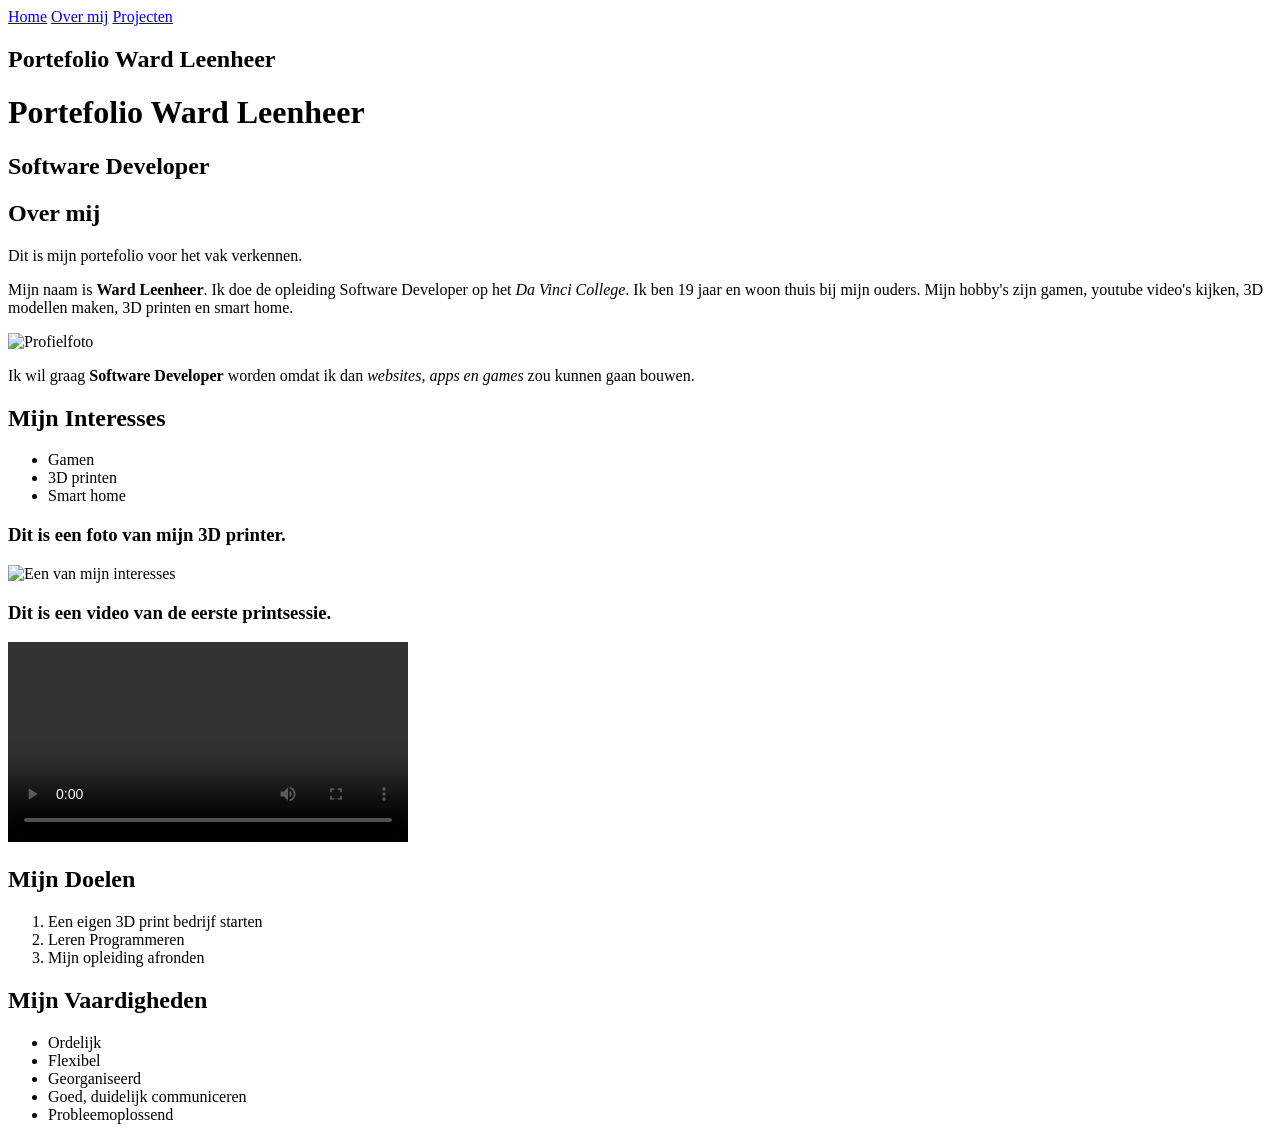
==== about.html @ e11ccffd "portfolio bestanden" ====
<!DOCTYPE html>
<html lang="nl">
    <head>
        <link rel="stylesheet" href="Css-bestand/style.css">

         <title>"Portefolio W L</title>
        <header>
            <nav>
                <a href="index.html">Home</a>
                <a href="about.html">Over mij</a>
                <a href="projects.html">Projecten</a>
            </nav>
            <h2 id="WebTitle">Portefolio Ward Leenheer</h2>
        </header>

    </head>
    <meta charset="UTF-8">
    <div>
        <main class="accent">
        <h1>Portefolio Ward Leenheer</h1>
        <h2>Software Developer</h2>

        <section id="Over-mij">
            <h2 class="Highlight">Over mij</h2>
            <p>Dit is mijn portefolio voor het vak verkennen.</p>
            <p>Mijn naam is <strong>Ward Leenheer</strong>. Ik doe de opleiding Software Developer op het <em>Da Vinci College</em>. Ik ben 19 jaar en woon thuis bij mijn ouders. Mijn hobby's zijn gamen, youtube video's kijken, 3D modellen maken, 3D printen en smart home.
            </p>

            <img src="Images-video/Profielfoto_portfolio.jpg" alt="Profielfoto" width="200">

            
            <p>Ik wil graag <strong>Software Developer</strong> worden omdat ik dan <em>websites, apps en games</em> zou kunnen gaan bouwen.</p>
        </section>
    
        <section id="Mijn interesses">
            <h2 class="Highlight">Mijn Interesses</h2>
            <ul>
                <li>Gamen</li>
                <li>3D printen</li>
                <li>Smart home</li>
            </ul>
        </section>

        <section id="Foto"></section>
            <h3>Dit is een foto van mijn 3D printer.</h3>
            <img src="Images-video/K2_pro_3dprinter.webp" alt="Een van mijn interesses" width="200">
        </section>
            

        <section id="Video">
            <h3>Dit is een video van de eerste printsessie.</h3>
            <video src="Images-video/Eerste 3D print.mp4" width="400" controls alt="Eerste 3D print"></video>
        </section>

        <section id="Mijn-doelen">
            <h2 class="Highlight">Mijn Doelen</h2>
            <ol>
                <li>Een eigen 3D print bedrijf starten</li>
                <li>Leren Programmeren</li>
                <li>Mijn opleiding afronden</li>
            </ol>
        </section>
            
    </div>
    <div>
        <section id="Vaardigheden" class="accent">
            <h2 class="Highlight">Mijn Vaardigheden</h2>
            <ul>
                <li>Ordelijk</li>
                <li>Flexibel</li>
                <li>Georganiseerd</li>
                <li>Goed, duidelijk communiceren</li>
                <li>Probleemoplossend</li>
            </ul>
        </section>
    </div>
        </main>
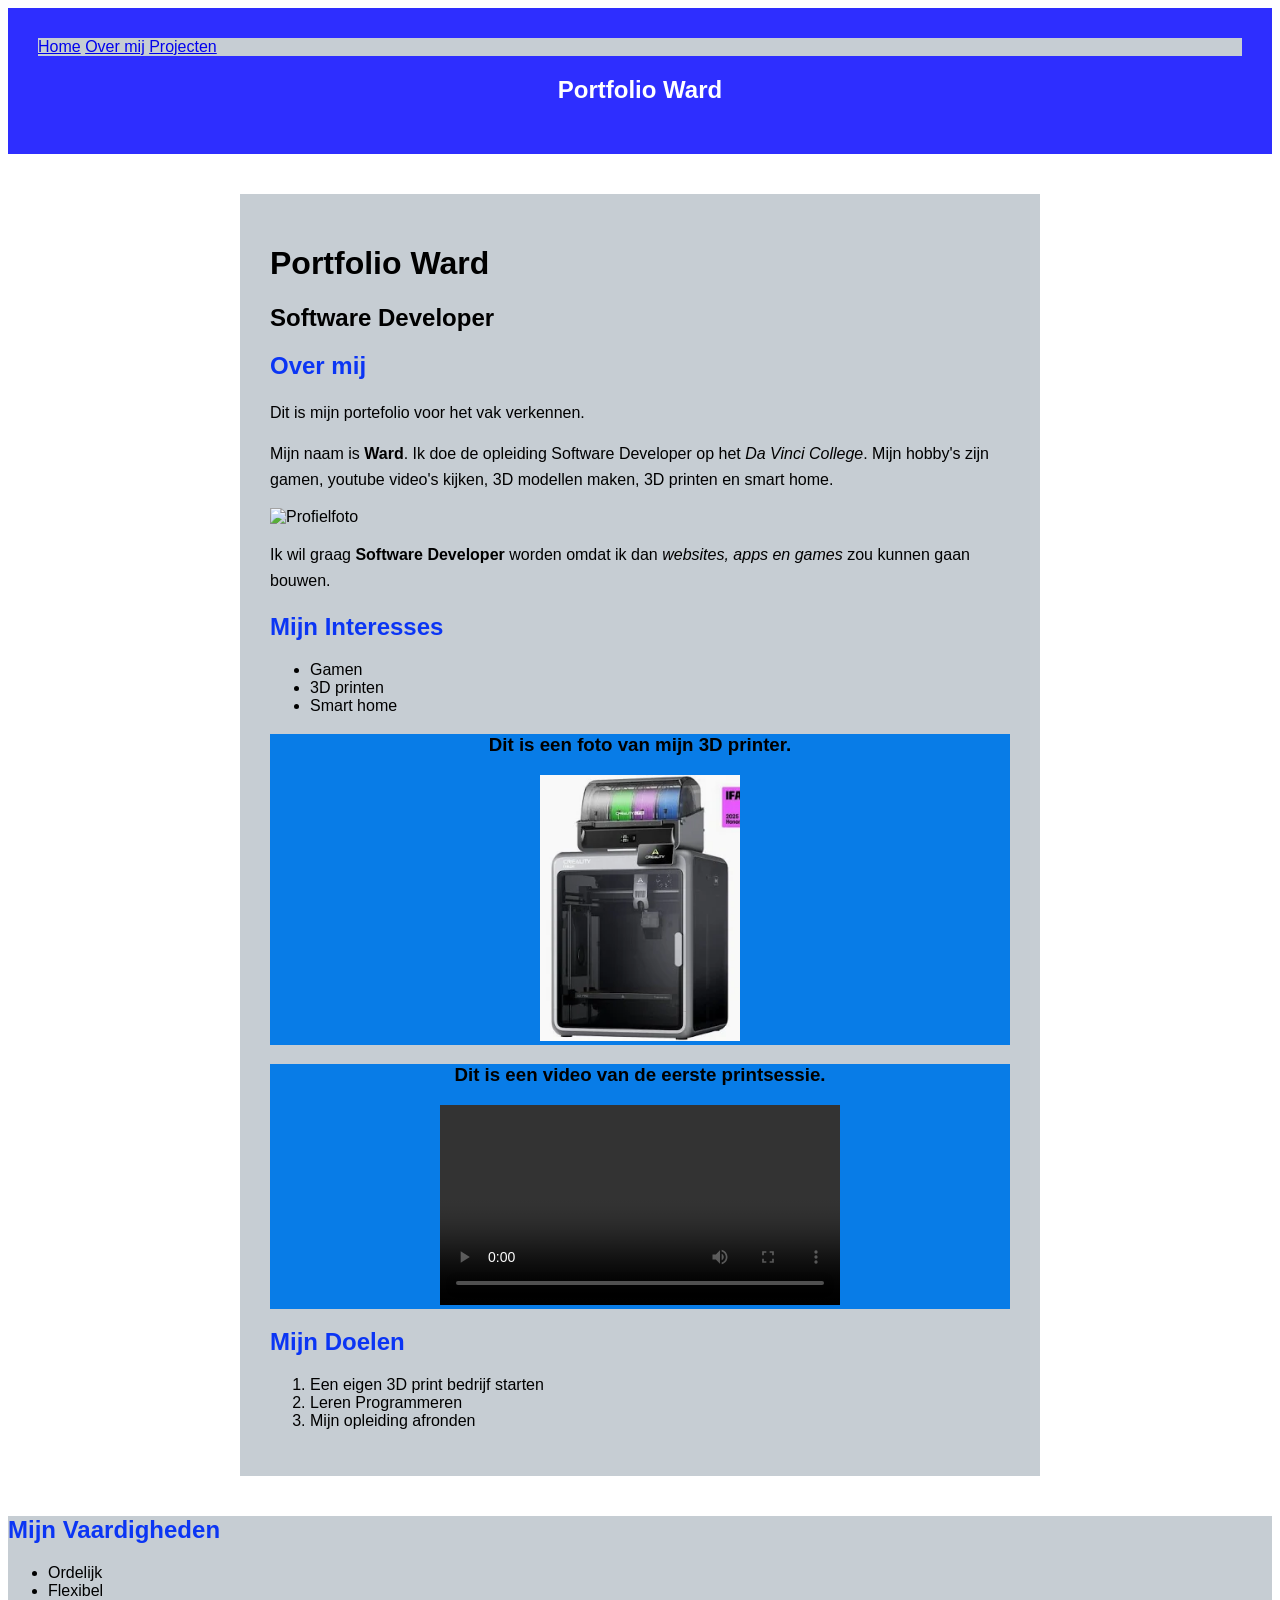
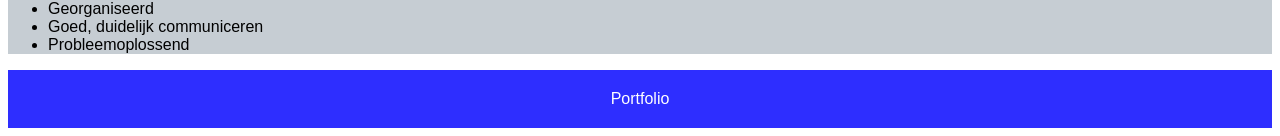
==== commit 9d19d523: "Initial commit" ====
--- a/about.html
+++ b/about.html
@@ -1,77 +1,86 @@
-<!DOCTYPE html>
-<html lang="nl">
-    <head>
-        <link rel="stylesheet" href="Css-bestand/style.css">
-
-         <title>"Portefolio W L</title>
-        <header>
-            <nav>
-                <a href="index.html">Home</a>
-                <a href="about.html">Over mij</a>
-                <a href="projects.html">Projecten</a>
-            </nav>
-            <h2 id="WebTitle">Portefolio Ward Leenheer</h2>
-        </header>
-
-    </head>
-    <meta charset="UTF-8">
-    <div>
-        <main class="accent">
-        <h1>Portefolio Ward Leenheer</h1>
-        <h2>Software Developer</h2>
-
-        <section id="Over-mij">
-            <h2 class="Highlight">Over mij</h2>
-            <p>Dit is mijn portefolio voor het vak verkennen.</p>
-            <p>Mijn naam is <strong>Ward Leenheer</strong>. Ik doe de opleiding Software Developer op het <em>Da Vinci College</em>. Ik ben 19 jaar en woon thuis bij mijn ouders. Mijn hobby's zijn gamen, youtube video's kijken, 3D modellen maken, 3D printen en smart home.
-            </p>
-
-            <img src="Images-video/Profielfoto_portfolio.jpg" alt="Profielfoto" width="200">
-
-            
-            <p>Ik wil graag <strong>Software Developer</strong> worden omdat ik dan <em>websites, apps en games</em> zou kunnen gaan bouwen.</p>
-        </section>
-    
-        <section id="Mijn interesses">
-            <h2 class="Highlight">Mijn Interesses</h2>
-            <ul>
-                <li>Gamen</li>
-                <li>3D printen</li>
-                <li>Smart home</li>
-            </ul>
-        </section>
-
-        <section id="Foto"></section>
-            <h3>Dit is een foto van mijn 3D printer.</h3>
-            <img src="Images-video/K2_pro_3dprinter.webp" alt="Een van mijn interesses" width="200">
-        </section>
-            
-
-        <section id="Video">
-            <h3>Dit is een video van de eerste printsessie.</h3>
-            <video src="Images-video/Eerste 3D print.mp4" width="400" controls alt="Eerste 3D print"></video>
-        </section>
-
-        <section id="Mijn-doelen">
-            <h2 class="Highlight">Mijn Doelen</h2>
-            <ol>
-                <li>Een eigen 3D print bedrijf starten</li>
-                <li>Leren Programmeren</li>
-                <li>Mijn opleiding afronden</li>
-            </ol>
-        </section>
-            
-    </div>
-    <div>
-        <section id="Vaardigheden" class="accent">
-            <h2 class="Highlight">Mijn Vaardigheden</h2>
-            <ul>
-                <li>Ordelijk</li>
-                <li>Flexibel</li>
-                <li>Georganiseerd</li>
-                <li>Goed, duidelijk communiceren</li>
-                <li>Probleemoplossend</li>
-            </ul>
-        </section>
-    </div>
-        </main>
+<!DOCTYPE html>
+<html lang="nl">
+    <head>
+        <link rel="stylesheet" href="Css-bestand/style.css">
+        <meta name="viewport" content="width=device-width, initial-scale=1.0">
+         <title>"Portfolio W L</title>
+        <header>
+            <nav>
+                <a href="index.html">Home</a>
+                <a href="about.html">Over mij</a>
+                <a href="projects.html">Projecten</a>
+            </nav>
+            <h2 id="WebTitle">Portfolio Ward</h2>
+        </header>
+
+    </head>
+    <meta charset="UTF-8">
+
+<body>
+    <div>
+        <main class="accent">
+        <h1>Portfolio Ward</h1>
+        <h2>Software Developer</h2>
+
+        <section id="Over-mij">
+            <h2 class="Highlight">Over mij</h2>
+            <p>Dit is mijn portefolio voor het vak verkennen.</p>
+            <p>Mijn naam is <strong>Ward</strong>. Ik doe de opleiding Software Developer op het <em>Da Vinci College</em>. Mijn hobby's zijn gamen, youtube video's kijken, 3D modellen maken, 3D printen en smart home.
+            </p>
+
+            <img src="" alt="Profielfoto" width="200">
+
+            
+            <p>Ik wil graag <strong>Software Developer</strong> worden omdat ik dan <em>websites, apps en games</em> zou kunnen gaan bouwen.</p>
+        </section>
+    
+        <section id="Mijn interesses">
+            <h2 class="Highlight">Mijn Interesses</h2>
+            <ul>
+                <li>Gamen</li>
+                <li>3D printen</li>
+                <li>Smart home</li>
+            </ul>
+        </section>
+
+        <section id="Foto">
+            <h3>Dit is een foto van mijn 3D printer.</h3>
+            <img src="Images-video/K2_pro_3dprinter.webp" alt="Een van mijn interesses" width="200">
+        </section>
+            
+
+        <section id="Video">
+            <h3>Dit is een video van de eerste printsessie.</h3>
+            <video src="Images-video/Eerste-3D-print.mp4" width="400" controls alt="Eerste 3D print"></video>
+        </section>
+
+        <section id="Mijn-doelen">
+            <h2 class="Highlight">Mijn Doelen</h2>
+            <ol>
+                <li>Een eigen 3D print bedrijf starten</li>
+                <li>Leren Programmeren</li>
+                <li>Mijn opleiding afronden</li>
+            </ol>
+        </section>
+            
+    </div>
+    <div>
+        <section id="Vaardigheden" class="accent">
+            <h2 class="Highlight">Mijn Vaardigheden</h2>
+            <ul>
+                <li>Ordelijk</li>
+                <li>Flexibel</li>
+                <li>Georganiseerd</li>
+                <li>Goed, duidelijk communiceren</li>
+                <li>Probleemoplossend</li>
+            </ul>
+        </section>
+    </div>
+        </main>
+</body>
+
+    <footer>
+            Portfolio
+    </footer>
+    
+</html
--- a/Css-bestand/style.css
+++ b/Css-bestand/style.css
@@ -0,0 +1,175 @@
+:root {
+    --primary-color: #2E2EFF;
+    --secundary-color: #087CE7;
+    --background-color: #FFFFFF;
+    --tekst-color:#000000;
+    --tekst2-color:#FFFFFF;
+    --koptekst-color:#0b35f4;
+    --accent-color:#c6cdd3;
+}
+    * {
+    box-sizing: border-box;
+}
+
+
+nav {
+color: var(--accent-color);
+background-color: var(--accent-color);
+text-align: left;
+}
+
+.Highlight {
+    color: var(--koptekst-color);
+    text-align: left;
+}
+
+#Foto {
+    text-align: center;
+    background-color: var(--secundary-color);
+}
+
+#Video {
+    background-color: var(--secundary-color);
+    text-align: center;
+}
+
+#Mijn-doelen {
+    text-align: left;
+}
+
+#Vaardigheden {
+    text-align: left;
+    justify-content: left;
+}
+
+.accent {
+    background-color: var(--accent-color);
+}
+
+head {
+    background-color: var(--primary-color); color:var(--tekst-color); padding: 30px; text-align: center;
+    font-family: Arial, sans-serif;
+    }
+    
+header {
+        background-color: var(--primary-color); color: var(--tekst2-color); padding: 30px; text-align: center;
+        font-family: Arial, sans-serif;
+        color: var( --tekst2-color);
+        text-align: center;
+        }
+
+#WebTitle {
+    color: var(--tekst2-color);
+}
+
+body {
+    background-color: var(--background-color);
+    color: var(--tekst-color);
+    font-family: Arial, sans-serif;
+}
+
+main {
+    max-width: 800px;
+    margin: 40px auto;
+    padding: 30px;
+    font-family: Arial, sans-serif;
+}
+
+h2 {
+    color: #000000;
+    font-family: Arial, sans-serif;
+}
+
+p {
+    line-height: 1.6;
+    font-family: Arial, sans-serif;
+}
+
+
+/* Dit heb ik aan AI gevraagd, want ik kwam er echt niet uit.*/
+/* De projectkaarten krijgen een flexibele breedte */
+.Projectkaart {
+    padding: 20px;
+    border: 5px solid var(--secundary-color);
+    margin: 10px;
+    display: flex;
+    flex-direction: column;
+    justify-content: center;
+    align-items: flex-start;
+    background-color: var(--background-color);
+    flex: 1; /* Zorgt dat de kaarten netjes de ruimte verdelen op desktop */
+}
+
+/* De container waar de kaarten in zitten */
+#Projecten {
+    display: flex;
+    flex-direction: row;    
+    gap: 15px;
+    justify-content: center;
+    width: 100%;
+}
+
+/* --- MEDIA QUERY VOOR MOBIEL (< 768px) --- */
+@media (max-width: 768px) {
+    #Projecten {
+        flex-direction: column; /* Zet de kaarten onder elkaar op mobiel */
+        align-items: stretch;   /* Zorgt dat ze de volle breedte pakken */
+    }
+
+    .Projectkaart {
+        width: 100%;            /* Volledige breedte op kleine schermen */
+    }
+}
+
+
+footer {
+    background-color: var(--primary-color);
+    color: var(--tekst2-color);
+    text-align: center;
+    padding: 20px;
+    font-family: Arial, sans-serif;
+}
+
+/* Dit heb ik ook aan AI gevraagd, niet de footer*/
+@media (max-width: 768px) {
+    /* Css voor kleinere schermen */
+     #over-mij {
+    text-wrap: wrap;
+    }
+
+    .Projectkaarten {
+    display: flex;
+    flex-direction: column;    
+    gap: 5px;
+    justify-content: center;
+    align-items: flex-start;
+    } 
+
+    .Projectenkaarten {
+    display: flex;
+    flex-direction: column;    
+    gap: 5px;
+    justify-content: center;
+    align-items: flex-start;
+    }  
+    .Projectkaart {
+    min-width: 100%; /* Zorgt dat de kaarten de volle breedte pakken op mobiel */
+    }
+
+    #Over-mij {
+    min-width: 100%;
+    }
+
+    img {
+    width: 100%;
+    height: auto;
+    display: block;
+    
+    }
+
+    video {
+    width: 100%;
+    height: auto;
+    display: block;
+    }
+}
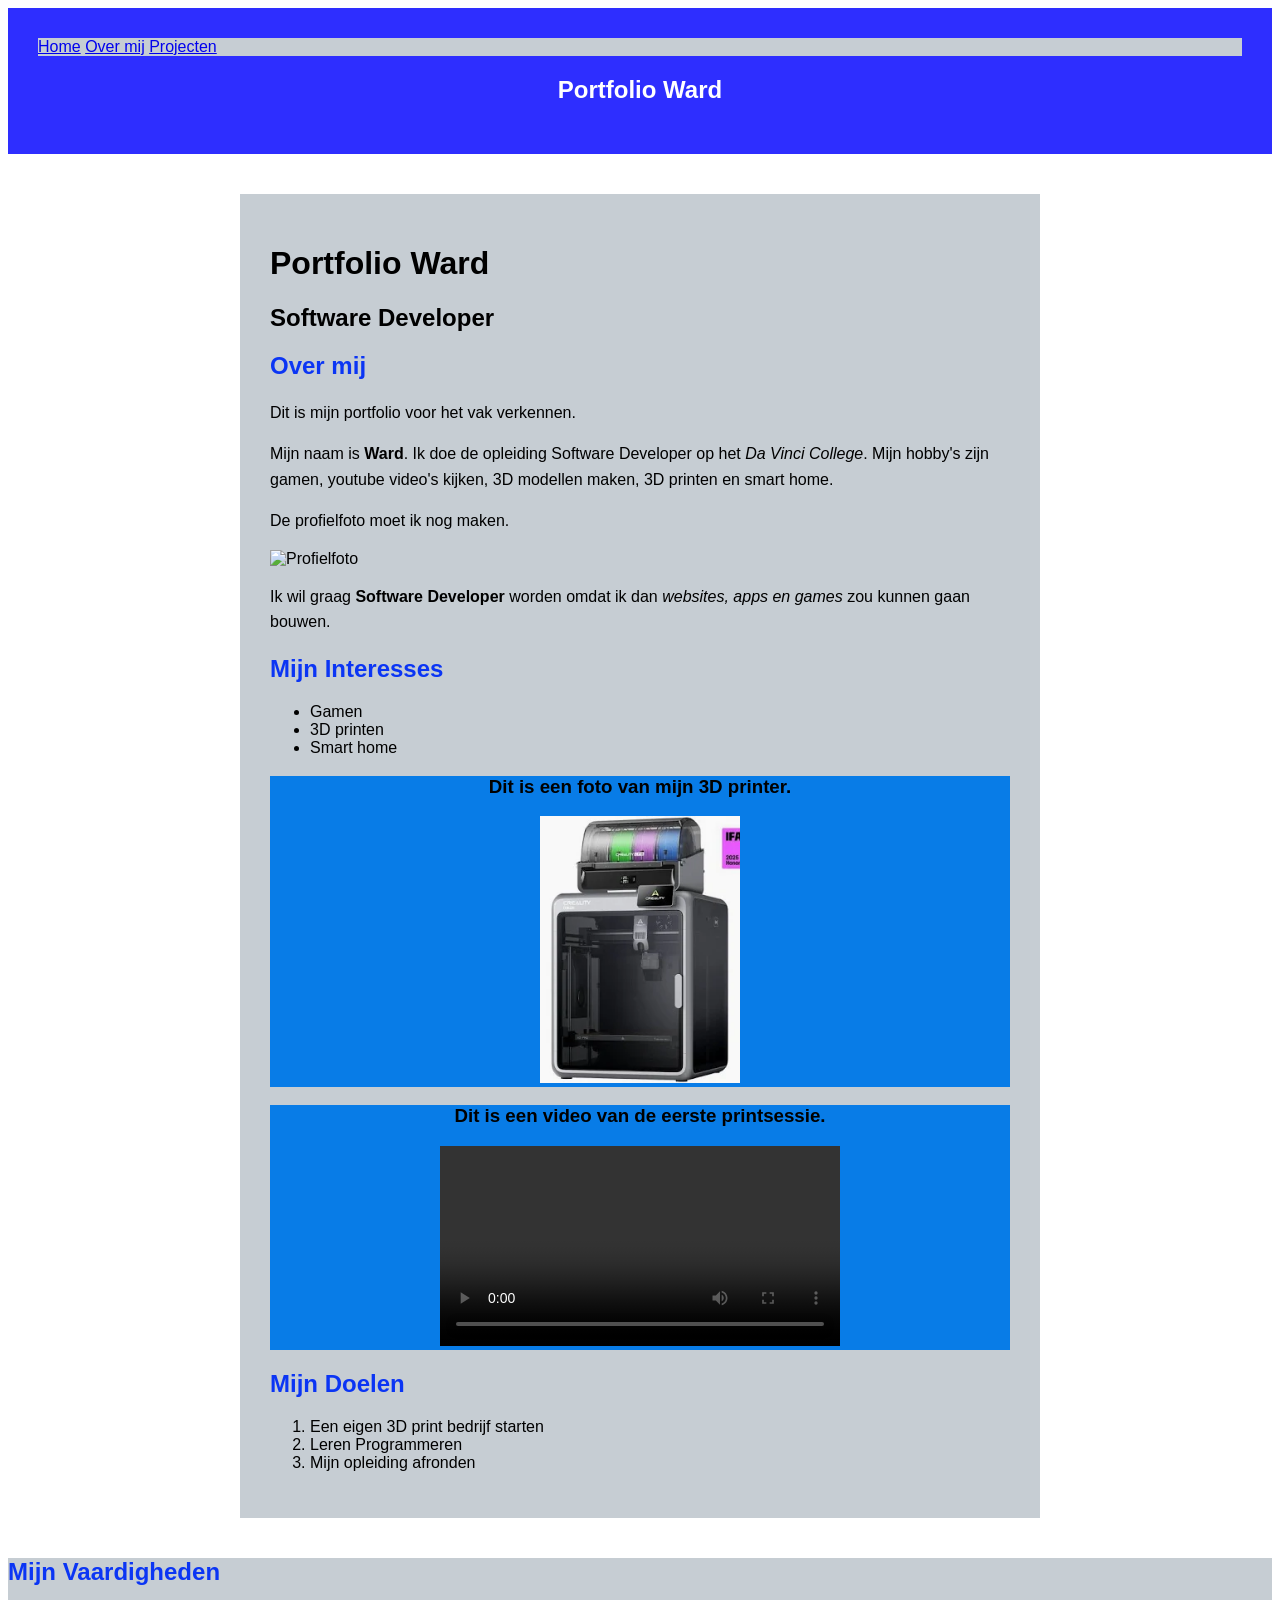
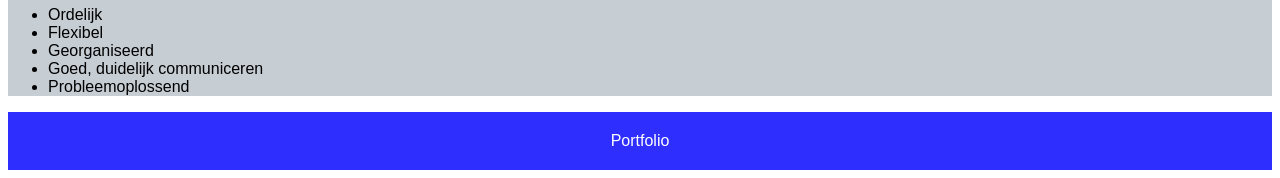
==== commit 7b022a92: "verbeterde about.html" ====
--- a/about.html
+++ b/about.html
@@ -1,86 +1,87 @@
-<!DOCTYPE html>
-<html lang="nl">
-    <head>
-        <link rel="stylesheet" href="Css-bestand/style.css">
-        <meta name="viewport" content="width=device-width, initial-scale=1.0">
-         <title>"Portfolio W L</title>
-        <header>
-            <nav>
-                <a href="index.html">Home</a>
-                <a href="about.html">Over mij</a>
-                <a href="projects.html">Projecten</a>
-            </nav>
-            <h2 id="WebTitle">Portfolio Ward</h2>
-        </header>
-
-    </head>
-    <meta charset="UTF-8">
-
-<body>
-    <div>
-        <main class="accent">
-        <h1>Portfolio Ward</h1>
-        <h2>Software Developer</h2>
-
-        <section id="Over-mij">
-            <h2 class="Highlight">Over mij</h2>
-            <p>Dit is mijn portefolio voor het vak verkennen.</p>
-            <p>Mijn naam is <strong>Ward</strong>. Ik doe de opleiding Software Developer op het <em>Da Vinci College</em>. Mijn hobby's zijn gamen, youtube video's kijken, 3D modellen maken, 3D printen en smart home.
-            </p>
-
-            <img src="" alt="Profielfoto" width="200">
-
-            
-            <p>Ik wil graag <strong>Software Developer</strong> worden omdat ik dan <em>websites, apps en games</em> zou kunnen gaan bouwen.</p>
-        </section>
-    
-        <section id="Mijn interesses">
-            <h2 class="Highlight">Mijn Interesses</h2>
-            <ul>
-                <li>Gamen</li>
-                <li>3D printen</li>
-                <li>Smart home</li>
-            </ul>
-        </section>
-
-        <section id="Foto">
-            <h3>Dit is een foto van mijn 3D printer.</h3>
-            <img src="Images-video/K2_pro_3dprinter.webp" alt="Een van mijn interesses" width="200">
-        </section>
-            
-
-        <section id="Video">
-            <h3>Dit is een video van de eerste printsessie.</h3>
-            <video src="Images-video/Eerste-3D-print.mp4" width="400" controls alt="Eerste 3D print"></video>
-        </section>
-
-        <section id="Mijn-doelen">
-            <h2 class="Highlight">Mijn Doelen</h2>
-            <ol>
-                <li>Een eigen 3D print bedrijf starten</li>
-                <li>Leren Programmeren</li>
-                <li>Mijn opleiding afronden</li>
-            </ol>
-        </section>
-            
-    </div>
-    <div>
-        <section id="Vaardigheden" class="accent">
-            <h2 class="Highlight">Mijn Vaardigheden</h2>
-            <ul>
-                <li>Ordelijk</li>
-                <li>Flexibel</li>
-                <li>Georganiseerd</li>
-                <li>Goed, duidelijk communiceren</li>
-                <li>Probleemoplossend</li>
-            </ul>
-        </section>
-    </div>
-        </main>
-</body>
-
-    <footer>
-            Portfolio
-    </footer>
-    
-</html
+<!DOCTYPE html>
+<html lang="nl">
+    <head>
+        <link rel="stylesheet" href="Css-bestand/style.css">
+        <meta name="viewport" content="width=device-width, initial-scale=1.0">
+         <title>"Portfolio W L</title>
+        <header>
+            <nav>
+                <a href="index.html">Home</a>
+                <a href="about.html">Over mij</a>
+                <a href="projects.html">Projecten</a>
+            </nav>
+            <h2 id="WebTitle">Portfolio Ward</h2>
+        </header>
+
+    </head>
+    <meta charset="UTF-8">
+
+<body>
+    <div>
+        <main class="accent">
+        <h1>Portfolio Ward</h1>
+        <h2>Software Developer</h2>
+
+        <section id="Over-mij">
+            <h2 class="Highlight">Over mij</h2>
+            <p>Dit is mijn portfolio voor het vak verkennen.</p>
+            <p>Mijn naam is <strong>Ward</strong>. Ik doe de opleiding Software Developer op het <em>Da Vinci College</em>. Mijn hobby's zijn gamen, youtube video's kijken, 3D modellen maken, 3D printen en smart home.
+            </p>
+            <p>De profielfoto moet ik nog maken.</p>
+
+            <img src="" alt="Profielfoto" width="200">
+
+            
+            <p>Ik wil graag <strong>Software Developer</strong> worden omdat ik dan <em>websites, apps en games</em> zou kunnen gaan bouwen.</p>
+        </section>
+    
+        <section id="Mijn interesses">
+            <h2 class="Highlight">Mijn Interesses</h2>
+            <ul>
+                <li>Gamen</li>
+                <li>3D printen</li>
+                <li>Smart home</li>
+            </ul>
+        </section>
+
+        <section id="Foto">
+            <h3>Dit is een foto van mijn 3D printer.</h3>
+            <img src="Images-video/K2_pro_3dprinter.webp" alt="Een van mijn interesses" width="200">
+        </section>
+            
+
+        <section id="Video">
+            <h3>Dit is een video van de eerste printsessie.</h3>
+            <video src="Images-video/Eerste-3D-print.mp4" width="400" controls alt="Eerste 3D print"></video>
+        </section>
+
+        <section id="Mijn-doelen">
+            <h2 class="Highlight">Mijn Doelen</h2>
+            <ol>
+                <li>Een eigen 3D print bedrijf starten</li>
+                <li>Leren Programmeren</li>
+                <li>Mijn opleiding afronden</li>
+            </ol>
+        </section>
+            
+    </div>
+    <div>
+        <section id="Vaardigheden" class="accent">
+            <h2 class="Highlight">Mijn Vaardigheden</h2>
+            <ul>
+                <li>Ordelijk</li>
+                <li>Flexibel</li>
+                <li>Georganiseerd</li>
+                <li>Goed, duidelijk communiceren</li>
+                <li>Probleemoplossend</li>
+            </ul>
+        </section>
+    </div>
+        </main>
+</body>
+
+    <footer>
+            Portfolio
+    </footer>
+    
+</html
